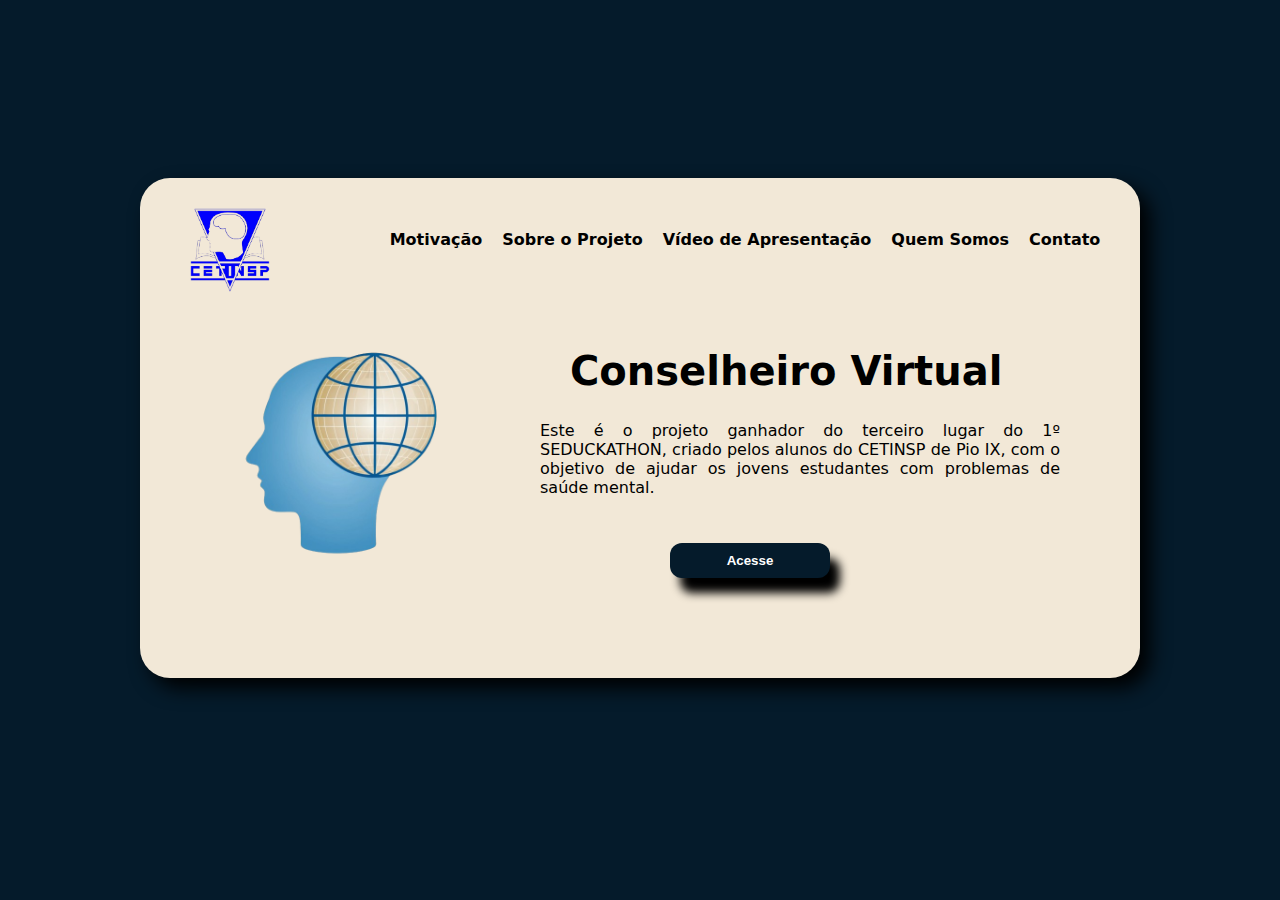
==== index.html @ 72818b72 "Add files via upload" ====
<!DOCTYPE html>
<html lang="pt-br">
<head>
    <meta charset="UTF-8">
    <meta name="viewport" content="width=device-width, initial-scale=1.0">
    <title>Landing Page</title>
    <link rel="stylesheet" href="estilo/style.css">
</head>
<body>
    <div class="caixa">
        <img class="logo" src="img/9935fc09-d8c2-4ea7-b5ec-d0362c9614c4-removebg-preview.png" alt="">
        <nav>
            <ul>
            <li><a href="motivação.html"><b>Motivação</b></a></li>
            <li><a href="consvirtual.html"><b>Sobre o Projeto</b></a></li>
            <li><a href="https://youtu.be/V7rgOMjk6vg"><b>Vídeo de Apresentação</b></a></li>
            <li><a href="qmsomos.html"><b>Quem Somos</b></a></li>
            <li><a href="mailto: equipecetinsp@gmail.com"><b>Contato</b></a></li>
            </ul>
        </nav>
        <img src="img/Logo.png" alt="Logo">
        <div class="teste">
        <h1>Conselheiro Virtual</h1>
        <p>Este é o projeto ganhador do terceiro lugar do 1º SEDUCKATHON, criado pelos alunos do CETINSP de Pio IX, com o objetivo de ajudar os jovens estudantes com problemas de saúde mental.</p>
        <button onclick="passPag()">Acesse</button>
        </div>
    </div>
</body>
<script>
    function passPag(){
        window.location.href = 'https://conselheirovirtual.netlify.app/'
    }
</script>
</html>
---- estilo/style.css ----
body {
    background-color:  #051B2B;
    height: 95vh;
    margin: 0;
    display: flex;
    justify-content: center;
    align-items: center;
    font-family: system-ui, -apple-system, BlinkMacSystemFont, 'Segoe UI', Roboto, Oxygen, Ubuntu, Cantarell, 'Open Sans', 'Helvetica Neue', sans-serif;
}
.caixa {
    width: 62.5rem;
    height: 31.25rem;
    border-radius: 1.875rem;
    background-color: #F2E8D7;
    box-shadow: 0.625rem 0.625rem 1.25rem black;
}
.logo{
    width: 5rem;
    margin-top: 1.875rem;
    margin-left: 3.125rem;
    margin-right: 0;
    margin-bottom: 0;
    padding: 0;
    position: fixed;
}
img{
    width: 14.375rem;
    background-color: transparent;
    display: flex;
    align-items: flex-start;
    margin-left: 5rem;
    margin-top: 5.625rem;
    padding: 0rem;
}
   
h1 {
    color: black;
    font-size: 2.5rem;
    margin-top: -14.375rem;
   margin-left: 26.875rem;
}
p {
    color: black;
    margin-left: 25rem;
    text-align: justify;
    margin-right: 5rem;
}
button {
    height: 2.1875rem;
    width: 10rem;
    border-radius: 0.75rem;
    background-color:  #051B2B;
    box-shadow: 0.625rem 0.9375rem 0.625rem black;
    color: white;
    border: 0.125rem white ;
    margin-top: 1.875rem;
    margin-left: 33.125rem;
    cursor: pointer;
    font-weight: bold;
    transition: box-shadow 0.5s ease;
}
button:active {
    box-shadow: 0rem 0rem 0rem transparent;
}
nav {  
    margin-left: 9.375rem;
}
nav ul{
    display: flex;
    justify-content: center;
    margin-top: 3.25rem;
}
nav ul li {
    list-style-type: none;
}
nav ul li a{
    color: black;
    margin-left: 1.25rem;
    text-decoration: none;
}
@media only screen and (max-width: 600px) {
    
}
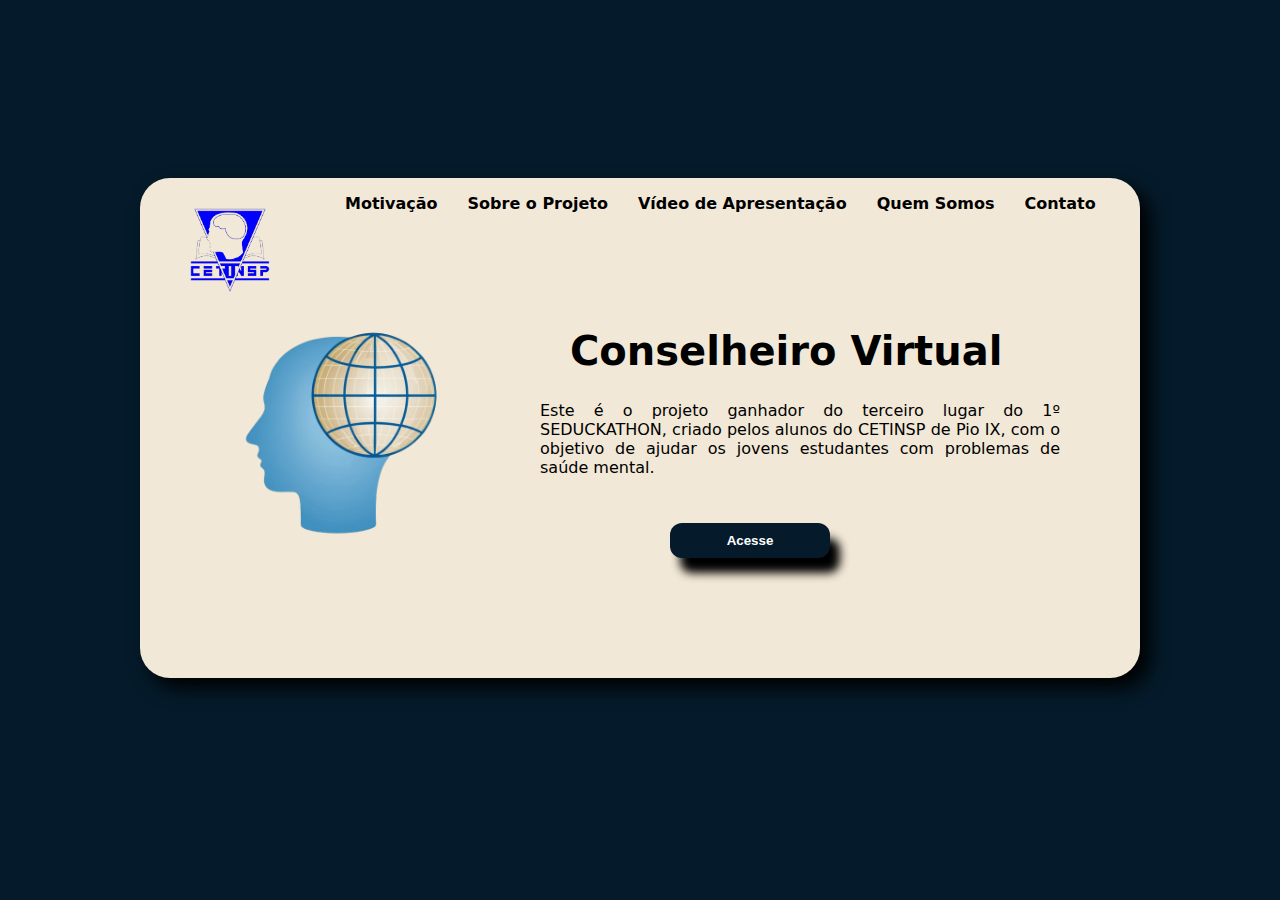
==== commit 3254f22c: "Add files via upload" ====
--- a/index.html
+++ b/index.html
@@ -9,24 +9,39 @@
 <body>
     <div class="caixa">
         <img class="logo" src="img/9935fc09-d8c2-4ea7-b5ec-d0362c9614c4-removebg-preview.png" alt="">
-        <nav>
+        <nav class="nav-bar">
+            <div class="nav-list">
+                <ul>
+                    <li class="nav-item"><a href="motivação.html"><b>Motivação</b></a></li>
+                    <li class="nav-item"><a href="consvirtual.html"><b>Sobre o Projeto</b></a></li>
+                    <li class="nav-item"><a href="https://youtu.be/V7rgOMjk6vg"><b>Vídeo de Apresentação</b></a></li>
+                    <li class="nav-item"><a href="qmsomos.html"><b>Quem Somos</b></a></li>
+                    <li class="nav-item"><a href="mailto: equipecetinsp@gmail.com"><b>Contato</b></a></li>
+                </ul>
+            </div>
+
+            <div class="mobile-menu-icon">
+                <button onclick="menuShow()"><img class="icon" src="img/menu_white_36dp.svg" alt=""></button>
+            </div>
+        </nav>
+        <div class="mobile-menu">
             <ul>
-            <li><a href="motivação.html"><b>Motivação</b></a></li>
-            <li><a href="consvirtual.html"><b>Sobre o Projeto</b></a></li>
-            <li><a href="https://youtu.be/V7rgOMjk6vg"><b>Vídeo de Apresentação</b></a></li>
-            <li><a href="qmsomos.html"><b>Quem Somos</b></a></li>
-            <li><a href="mailto: equipecetinsp@gmail.com"><b>Contato</b></a></li>
+                <li class="nav-item"><a href="motivação.html"><b>Motivação</b></a></li>
+                <li class="nav-item"><a href="consvirtual.html"><b>Sobre o Projeto</b></a></li>
+                <li class="nav-item"><a href="https://youtu.be/V7rgOMjk6vg"><b>Vídeo de Apresentação</b></a></li>
+                <li class="nav-item"><a href="qmsomos.html"><b>Quem Somos</b></a></li>
+                <li class="nav-item"><a href="mailto: equipecetinsp@gmail.com"><b>Contato</b></a></li>
             </ul>
-        </nav>
+        </div>
         <img src="img/Logo.png" alt="Logo">
         <div class="teste">
         <h1>Conselheiro Virtual</h1>
         <p>Este é o projeto ganhador do terceiro lugar do 1º SEDUCKATHON, criado pelos alunos do CETINSP de Pio IX, com o objetivo de ajudar os jovens estudantes com problemas de saúde mental.</p>
-        <button onclick="passPag()">Acesse</button>
-        </div>
+        <button class="acess" onclick="passPag()">Acesse</button>
+        
     </div>
 </body>
-<script>
+<script src="script.js">
     function passPag(){
         window.location.href = 'https://conselheirovirtual.netlify.app/'
     }
--- a/estilo/style.css
+++ b/estilo/style.css
@@ -45,7 +45,7 @@
     text-align: justify;
     margin-right: 5rem;
 }
-button {
+.acess {
     height: 2.1875rem;
     width: 10rem;
     border-radius: 0.75rem;
@@ -65,19 +65,163 @@
 nav {  
     margin-left: 9.375rem;
 }
-nav ul{
+.nav-bar {
+    display: flex;
+    justify-content: space-between;
+}
+.nav-list {
+    display: flex;
+    align-items: center;
+}
+
+.nav-list ul {
     display: flex;
     justify-content: center;
-    margin-top: 3.25rem;
-}
-nav ul li {
-    list-style-type: none;
-}
-nav ul li a{
+    list-style: none;
+}
+
+.nav-item {
+    margin: 0 15px;
+}
+
+.nav-link {
+    text-decoration: none;
+    font-size: 1.15rem;
+    color: #000000;
+    font-weight: 400;
+}
+
+.login-button button {
+    border: none;
+    padding: 10px 15px;
+    border-radius: 5px;
+    background-color: #0187a7;
+}
+.nav-item a{
     color: black;
-    margin-left: 1.25rem;
     text-decoration: none;
-}
+    margin-bottom: 0.5rem;
+}
+.login-button button a {
+    text-decoration: none;
+    color: #fff;
+    font-weight: 500;
+    font-size: 1.1rem;
+}
+
+.mobile-menu-icon {
+    display: none;
+}
+
+.mobile-menu {
+    display: none;
+}
+
 @media only screen and (max-width: 600px) {
+    .caixa {
+        width: 20.5rem;
+        height: 600px;
+        border-radius: 1.875rem;
+        background-color: #F2E8D7;
+        box-shadow: 0.625rem 0.625rem 1.25rem black;
+    }
+    .logo{
+        width: 4rem;
+        margin-top: 0.875rem;
+        margin-left: 1.125rem;
+        margin-right: 0;
+        margin-bottom: 0;
+        padding: 0;
+        position: fixed;
+    }
+    img{
+        width: 5rem;
+        background-color: transparent;
+        display: flex;
+        align-items: flex-start;
+        margin-left: 1rem;
+        margin-top: 3.5rem;
+        padding: 0rem;
+    }
+    h1 {
+        color: black;
+        font-size: 1.4rem;
+        margin-top: -3.5rem;
+       margin-left: 6rem;
+    }
+    p {
+        color: black;
+        margin-left: 2rem;
+        text-align: justify;
+        margin-right: 2rem;
+        margin-top: 3rem;
+    }
+    .acess {
+        height: 2.5rem;
+        width: 9rem;
+        border-radius: 0.75rem;
+        background-color:  #051B2B;
+        box-shadow: 0.625rem 0.9375rem 0.625rem black;
+        color: white;
+        border: 0.125rem white ;
+        margin-top: 2rem;
+        margin-left: 6rem;
+        cursor: pointer;
+        font-weight: bold;
+        transition: box-shadow 0.5s ease;
+    }
+    button:active {
+        box-shadow: 0rem 0rem 0rem transparent;
+    }
+    .nav-item {
+        display: none;
+    }
+    .nav-item a{
+        color: black;
+        text-decoration: none;
+        margin-bottom: 0.5rem;
+    }
+    .login-button {
+        display: none;
+    }
+    .mobile-menu-icon {
+        display: block;
+    }
+    .mobile-menu {
+        position: relative;
+    }
+    .mobile-menu-icon button {
+        background-color: transparent;
+        border: none;
+        cursor: pointer;
+        margin-top: -2.4rem;
+        margin-right: 1rem;
+    }
+    .mobile-menu ul {
+        display: flex;
+        flex-direction: column;
+        text-align: center;
+        gap: 18px;
+        margin-bottom: -4rem;
+    }
+    .mobile-menu .nav-item {
+        display: block;
+    }
+    .open {
+        display: block;
+    }
+    .mobile-menu-icon img {
+        width: 2.5rem;
+    }
+
+}
+@media only screen and (min-width: 601px) and (max-width: 1025px) {
+    .caixa {
+        width: 49.5rem;
+        height: 31.25rem;
+        border-radius: 1.875rem;
+        background-color: #F2E8D7;
+        box-shadow: 0.625rem 0.625rem 1.25rem black;
+    }
     
 }